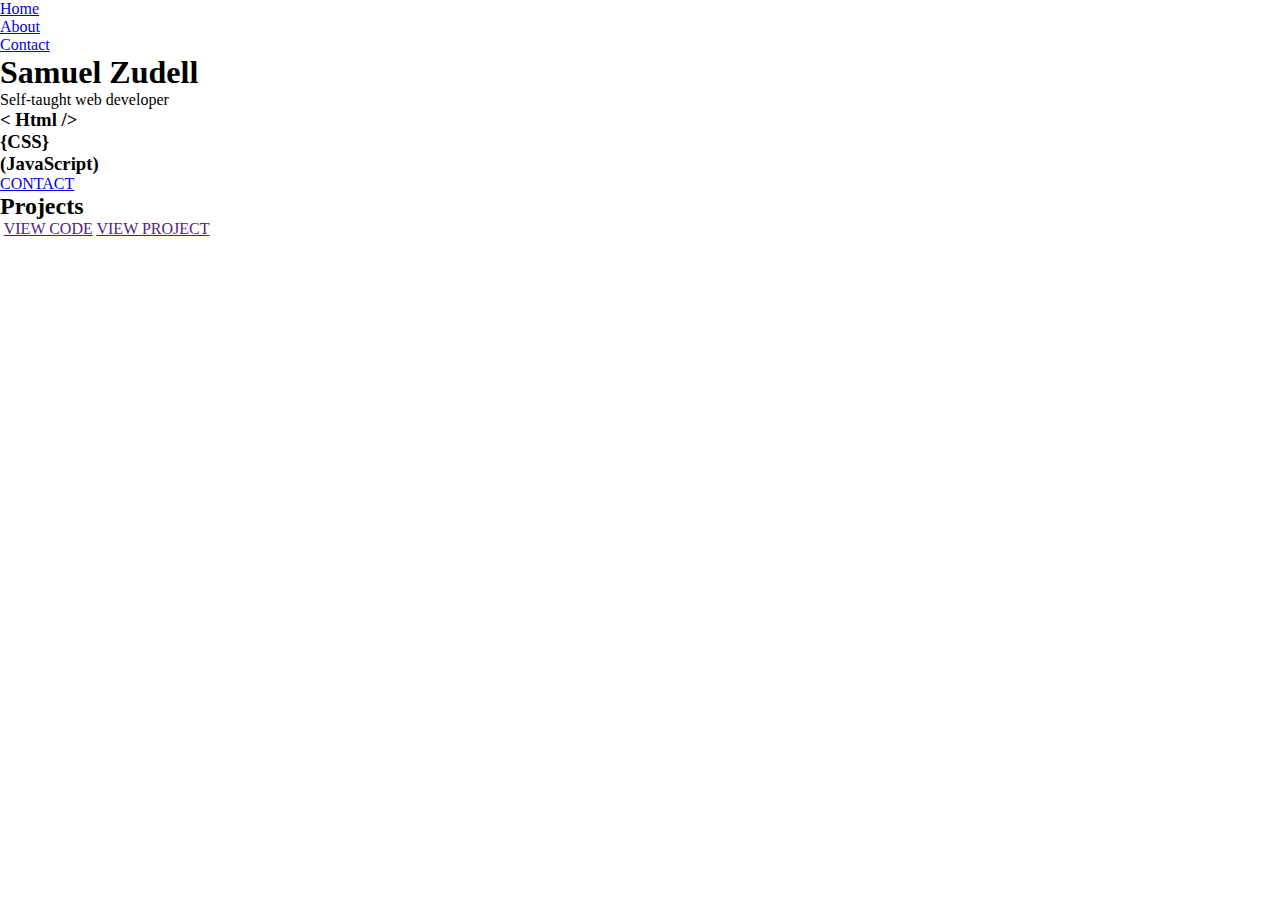
==== index.html @ f8e7d8c1 "Started home page and added nav bar to all pages" ====
<!DOCTYPE html>
<html lang="en">
<head>
    <meta charset="UTF-8">
    <meta name="viewport" content="width=device-width, initial-scale=1.0">
    <title>Portfolio</title>
    <link rel="stylesheet" href="style.css">
</head>
<body>
    <div class="nav-bar">
        <nav>
            <ul class="nav-links">
                <li><a class="nav" href="index.html">Home</a></li>
                <li><a class="nav" href="about.html">About</a></li>
                <li><a class="nav" href="contact.html">Contact</a></li>
            </ul>
            <div class="hamburger">
                <div class="line"></div>
                <div class="line"></div>
                <div class="line"></div>
            </div>
        </nav>
    </div>

    <main>
        <header>
            <h1>Samuel Zudell</h1>
            <p>Self-taught web developer</p>
        </header>
        <section class="splash">
           <h3>&lt Html /&gt</h3>
           <h3>{CSS}</h3>
           <h3>(JavaScript)</h3>
           <a href="contact.html">CONTACT</a>
        </section>
    </main>

    <div class="projects">
        <h2>Projects</h2>
        <section class="container">
            <div class="box">
                <h3 class="title"></h3>
                <img src="" alt="">
                <a href="">VIEW CODE</a>
                <a href="">VIEW PROJECT</a>
                
            </div>
        </section>
    </div>
    
</body>
</html>
---- style.css ----
*{
    margin: 0;
    padding: 0;
    box-sizing: border-box;
}
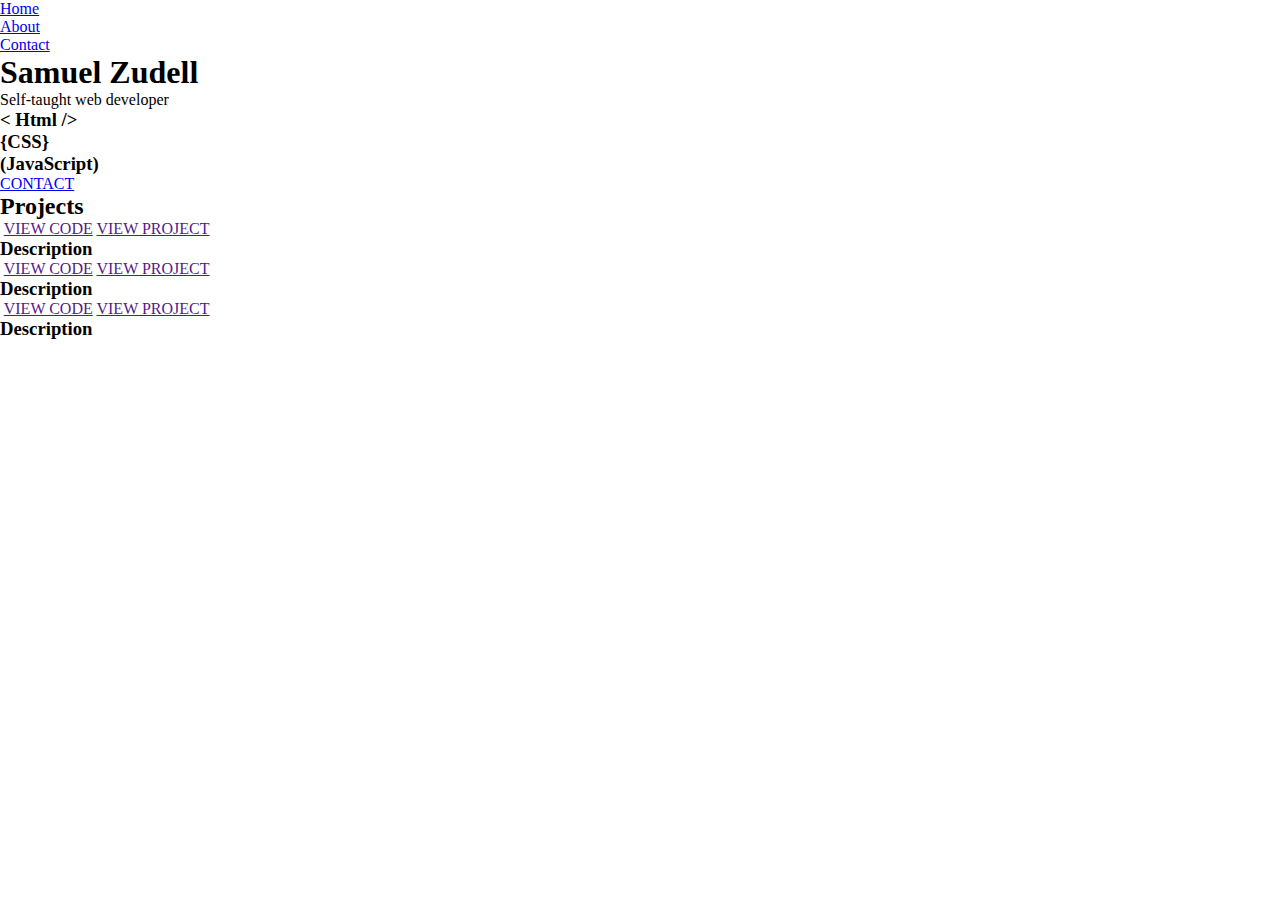
==== commit b8d5c88c: "finished basic markup for home page" ====
--- a/index.html
+++ b/index.html
@@ -43,6 +43,38 @@
                 <img src="" alt="">
                 <a href="">VIEW CODE</a>
                 <a href="">VIEW PROJECT</a>
+                <div>
+                    <h3>Description</h3>
+                    <p></p>
+                </div>
+                
+            </div>
+        </section>
+
+        <section class="container">
+            <div class="box">
+                <h3 class="title"></h3>
+                <img src="" alt="">
+                <a href="">VIEW CODE</a>
+                <a href="">VIEW PROJECT</a>
+                <div>
+                    <h3>Description</h3>
+                    <p></p>
+                </div>
+                
+            </div>
+        </section>
+
+        <section class="container">
+            <div class="box">
+                <h3 class="title"></h3>
+                <img src="" alt="">
+                <a href="">VIEW CODE</a>
+                <a href="">VIEW PROJECT</a>
+                <div>
+                    <h3>Description</h3>
+                    <p></p>
+                </div>
                 
             </div>
         </section>
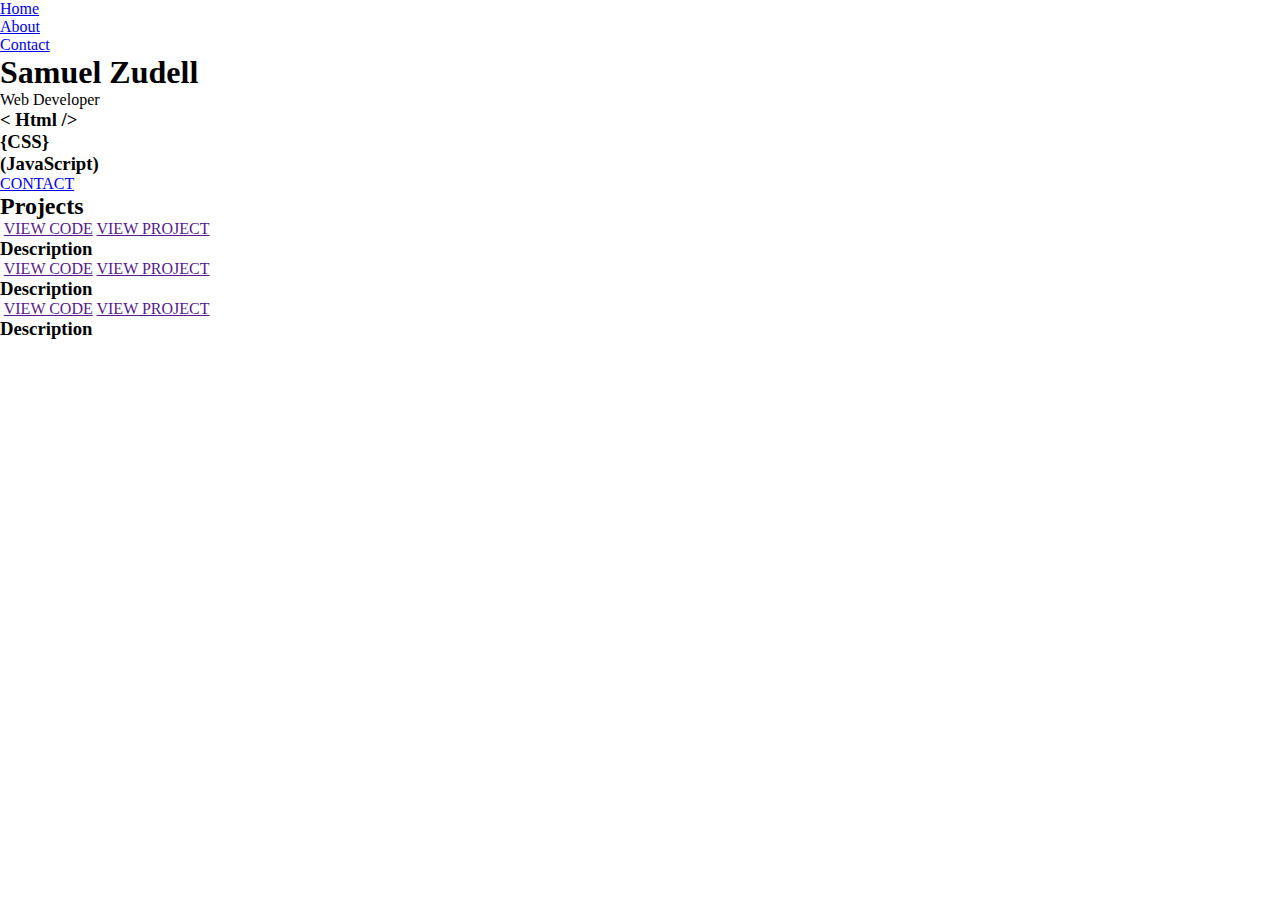
==== commit dceb3085: "styled mobile nav bar for all pages" ====
--- a/index.html
+++ b/index.html
@@ -6,7 +6,7 @@
     <title>Portfolio</title>
     <link rel="stylesheet" href="style.css">
 </head>
-<body>
+<body class="body">
     <div class="nav-bar">
         <nav>
             <ul class="nav-links">
@@ -25,7 +25,7 @@
     <main>
         <header>
             <h1>Samuel Zudell</h1>
-            <p>Self-taught web developer</p>
+            <p>Web Developer</p>
         </header>
         <section class="splash">
            <h3>&lt Html /&gt</h3>
@@ -80,5 +80,6 @@
         </section>
     </div>
     
+    <script src="index.js"></script>
 </body>
 </html>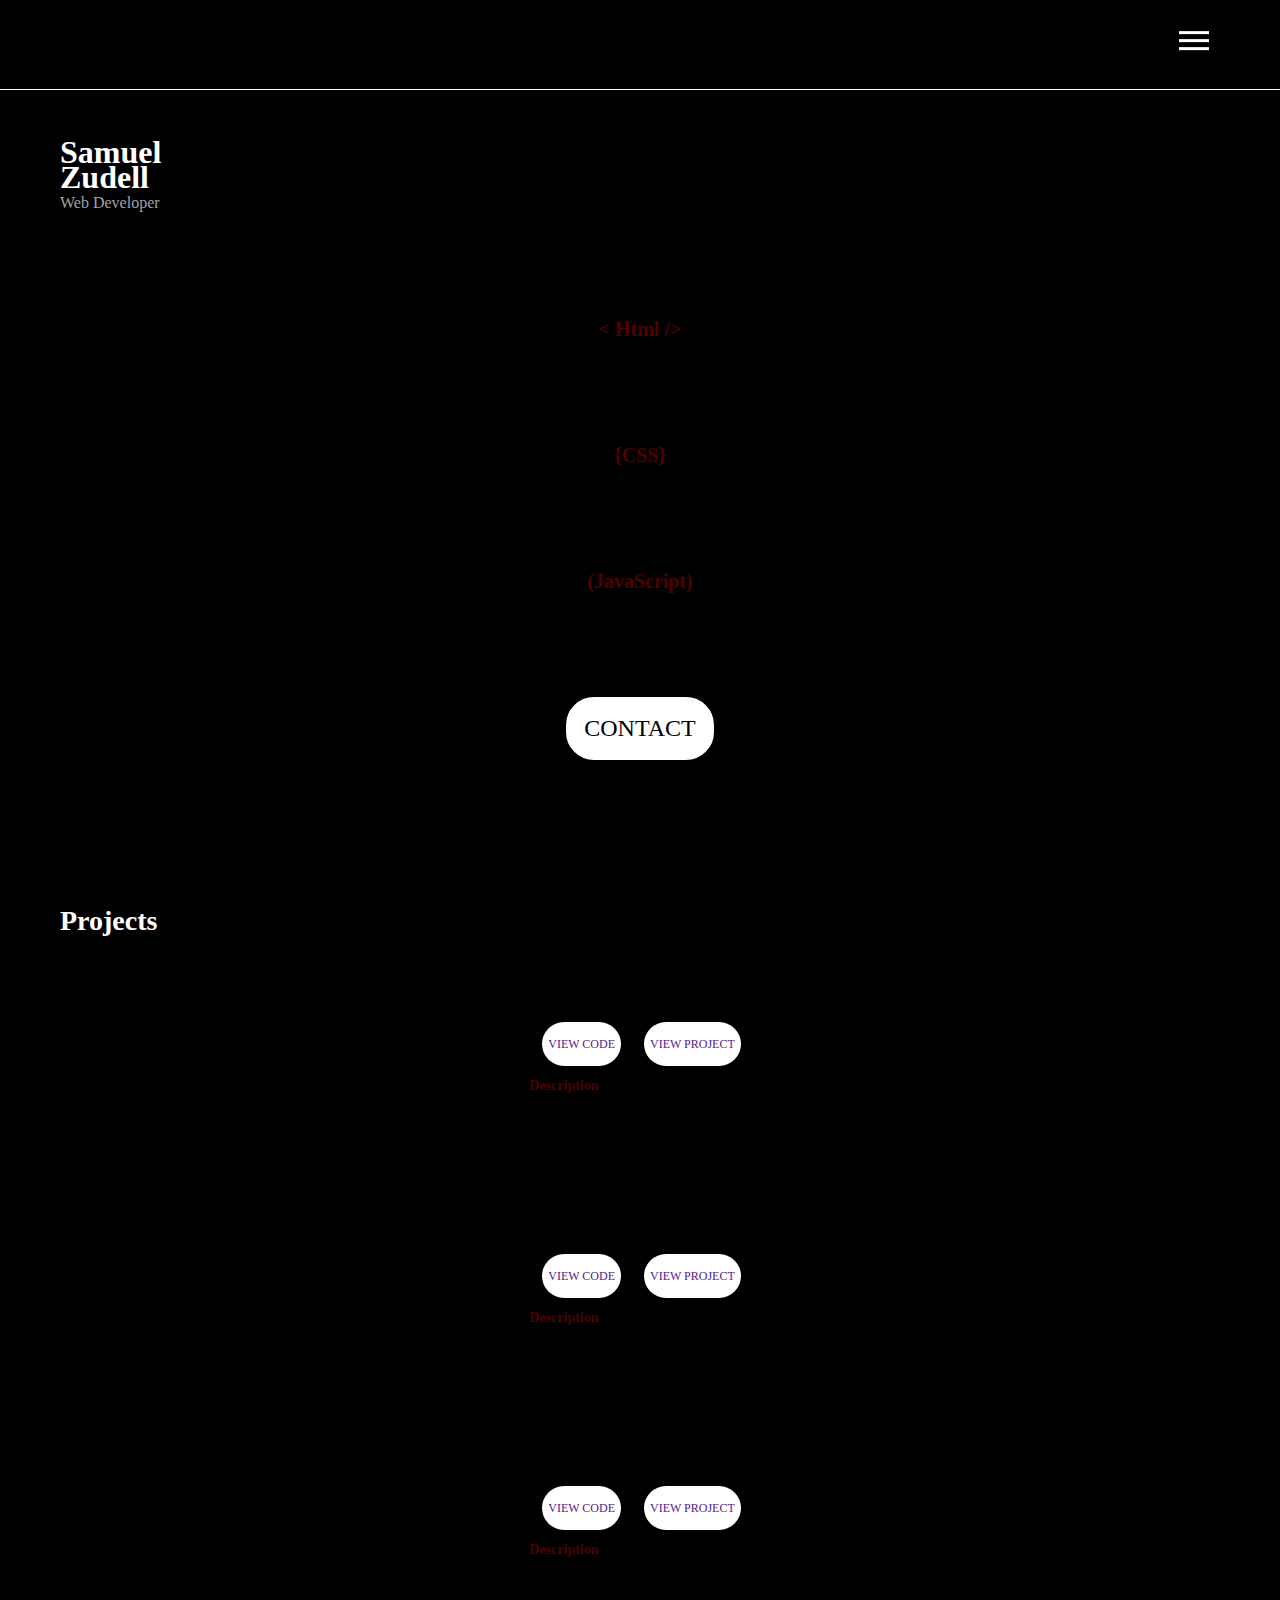
==== commit 202addd0: "styled home page for mobile devices" ====
--- a/index.html
+++ b/index.html
@@ -24,14 +24,15 @@
 
     <main>
         <header>
-            <h1>Samuel Zudell</h1>
+            <h1>Samuel</h1>
+            <h1>Zudell</h1>
             <p>Web Developer</p>
         </header>
         <section class="splash">
            <h3>&lt Html /&gt</h3>
            <h3>{CSS}</h3>
            <h3>(JavaScript)</h3>
-           <a href="contact.html">CONTACT</a>
+           <a class="cta" href="contact.html">CONTACT</a>
         </section>
     </main>
 
@@ -41,36 +42,32 @@
             <div class="box">
                 <h3 class="title"></h3>
                 <img src="" alt="">
-                <a href="">VIEW CODE</a>
-                <a href="">VIEW PROJECT</a>
+                <a class="view" href="">VIEW CODE</a>
+                <a class="view" href="">VIEW PROJECT</a>
                 <div>
                     <h3>Description</h3>
                     <p></p>
                 </div>
                 
             </div>
-        </section>
-
-        <section class="container">
+        
             <div class="box">
                 <h3 class="title"></h3>
                 <img src="" alt="">
-                <a href="">VIEW CODE</a>
-                <a href="">VIEW PROJECT</a>
+                <a class="view" href="">VIEW CODE</a>
+                <a class="view" href="">VIEW PROJECT</a>
                 <div>
                     <h3>Description</h3>
                     <p></p>
                 </div>
                 
             </div>
-        </section>
-
-        <section class="container">
+        
             <div class="box">
                 <h3 class="title"></h3>
                 <img src="" alt="">
-                <a href="">VIEW CODE</a>
-                <a href="">VIEW PROJECT</a>
+                <a class="view" href="">VIEW CODE</a>
+                <a class="view" href="">VIEW PROJECT</a>
                 <div>
                     <h3>Description</h3>
                     <p></p>
--- a/style.css
+++ b/style.css
@@ -2,4 +2,147 @@
     margin: 0;
     padding: 0;
     box-sizing: border-box;
-}+}
+
+body{
+    background: black;
+    color: white;
+    font-family: Nunito sans-serif;
+    font-size: 12px;
+}
+
+.body.open{
+    overflow: hidden;
+}
+
+.line{
+    height: 3px;
+    width: 30px;
+    background-color: white;
+    margin: 5px;
+}
+
+.hamburger{
+    position: absolute;
+    top: 3%;
+    right: 5%;
+    transform: translate(-5%, -3%);
+    cursor: pointer;
+    z-index: 3;
+}
+
+.nav-bar{
+    max-width: 100%;
+    height: 10vh;
+}
+
+.nav{
+    color: white;
+    text-decoration: none;
+    font-size: 1.5rem;
+}
+
+nav{
+    display: flex;
+    height: 100%;
+    background-color: black;
+    border-bottom: 1px white solid;
+}
+
+.nav-links{
+    list-style: none;
+    position: absolute;
+    display: flex;
+    flex-direction: column;
+    align-items: center;
+    justify-content: space-evenly;
+    width: 100%;
+    height: 100vh;
+    clip-path: circle(10px at 90% -10%);
+    -webkit-clip-path: circle(10px at 90% -10%);
+    transition: 1s ease-out;
+    background-color: black;
+    pointer-events: none;
+}
+
+.nav-links.open{
+  clip-path: circle(2400px at 90% -10%);
+  -webkit-clip-path: circle(2400px at 90% -10%);
+  pointer-events: all;
+  
+}
+
+main{
+    height: 85vh;
+}
+
+header{
+    line-height: 25px;
+    margin-top: 50px;
+    margin-left: 60px;
+}
+
+header h1{
+    font-size: 2rem;
+}
+
+header p{
+    font-size: 1rem;
+    color: rgb(163, 163, 163);
+}
+
+.splash{
+    height: 85%;
+    display: flex;
+    flex-direction: column;
+    justify-content: space-evenly;
+    align-items: center;
+}
+
+.splash h3{
+    color: rgba(255, 0, 0, 0.308);
+    font-size: 1.25rem;
+}
+
+
+
+.cta{
+    padding: .75em .75em;
+    background: white;
+    color: black;
+    border-radius: 30px;
+    text-decoration: none;
+    border: 2px solid;
+    font-size: 1.5rem;
+}
+
+.projects h2{
+    font-size: 1.75rem;
+    margin-left: 60px;
+}
+
+.container{
+    display: flex;
+    flex-direction: column;
+    justify-content: space-evenly;
+    align-items: center;
+}
+
+.box{
+    margin: 75px 0;
+}
+
+.box h3{
+    color: rgba(255, 0, 0, 0.308);
+    margin-top: 25px;
+}
+
+.view{
+    text-decoration: none;
+    padding: 1.25em .5em;
+    background-color: white;
+    border-radius: 30px;
+    margin: 10px;
+}
+
+
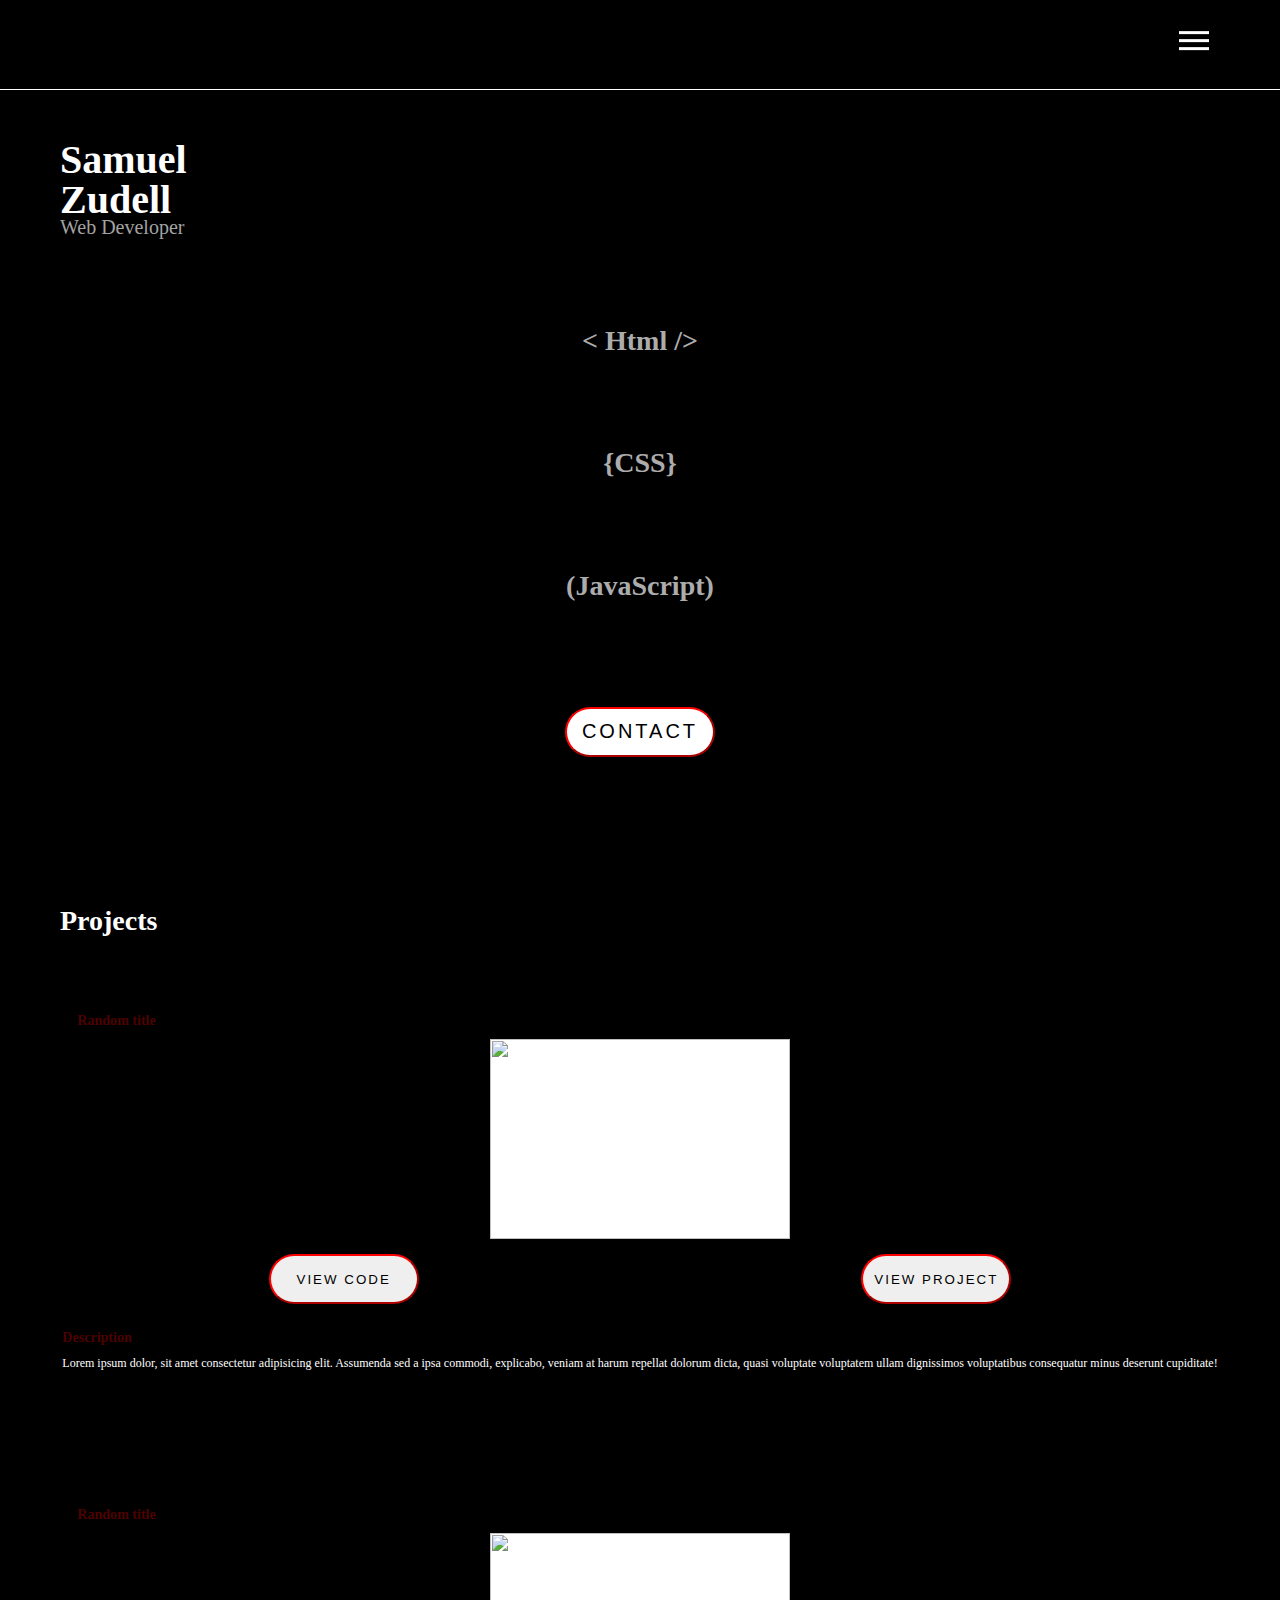
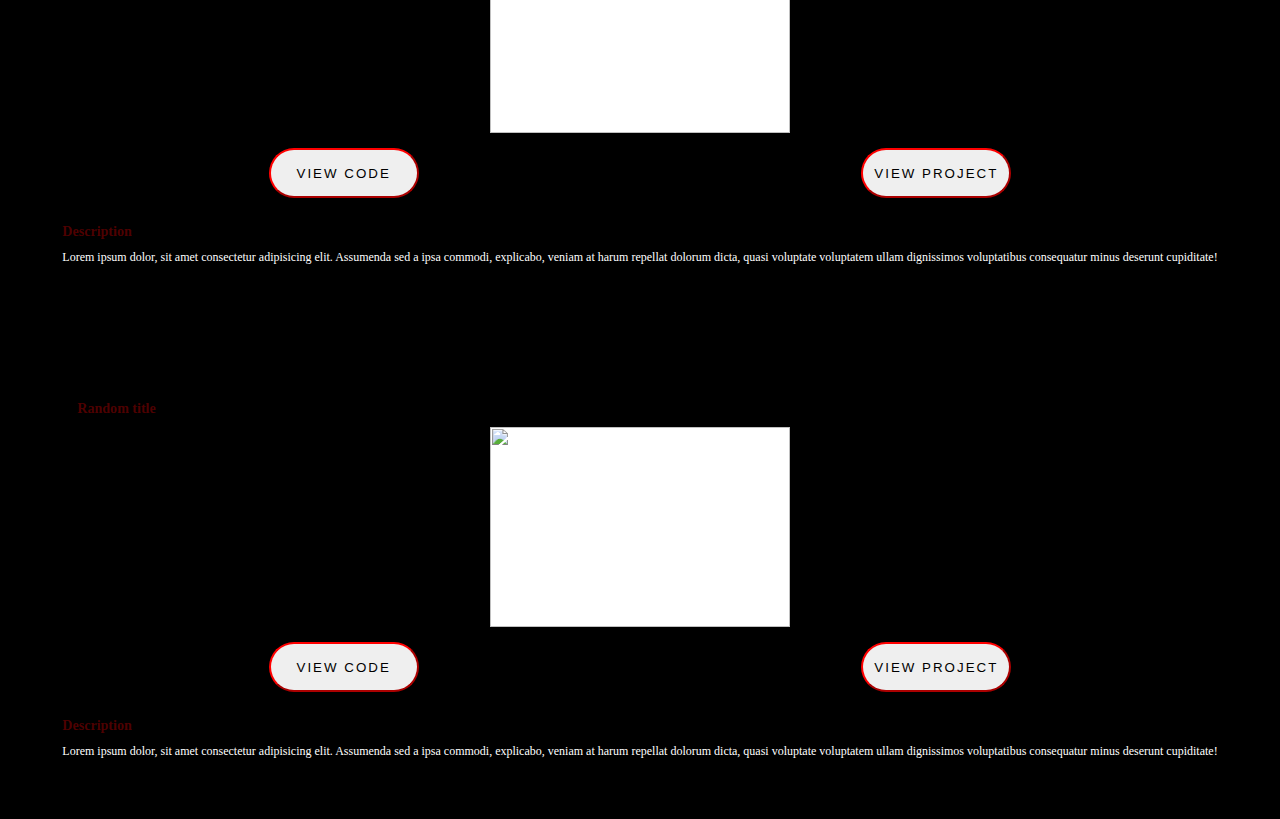
==== commit 224e71eb: "got rid of anchor tags and replaced them with buttons and added js to make buttons functional" ====
--- a/index.html
+++ b/index.html
@@ -32,48 +32,39 @@
            <h3>&lt Html /&gt</h3>
            <h3>{CSS}</h3>
            <h3>(JavaScript)</h3>
-           <a class="cta" href="contact.html">CONTACT</a>
+           <button id="cta" class="cta">CONTACT</button>
         </section>
     </main>
 
     <div class="projects">
         <h2>Projects</h2>
-        <section class="container">
+        <div class="container">
             <div class="box">
-                <h3 class="title"></h3>
+                <h3 class="title">Random title</h3>
                 <img src="" alt="">
-                <a class="view" href="">VIEW CODE</a>
-                <a class="view" href="">VIEW PROJECT</a>
-                <div>
-                    <h3>Description</h3>
-                    <p></p>
-                </div>
-                
+                <button id="btnOne" class="code">VIEW CODE</button>
+                <button id="btnTwo" class="view">VIEW PROJECT</button>
+                <h3 class="description">Description</h3>
+                <p class="text">Lorem ipsum dolor, sit amet consectetur adipisicing elit. Assumenda sed a ipsa commodi, explicabo, veniam at harum repellat dolorum dicta, quasi voluptate voluptatem ullam dignissimos voluptatibus consequatur minus deserunt cupiditate!</p>
             </div>
         
             <div class="box">
-                <h3 class="title"></h3>
+                <h3 class="title">Random title</h3>
                 <img src="" alt="">
-                <a class="view" href="">VIEW CODE</a>
-                <a class="view" href="">VIEW PROJECT</a>
-                <div>
-                    <h3>Description</h3>
-                    <p></p>
-                </div>
-                
+                <button id="btnThree" class="code">VIEW CODE</button>
+                <button id="btnFour" class="view">VIEW PROJECT</button>
+                <h3 class="description">Description</h3>
+                <p class="text">Lorem ipsum dolor, sit amet consectetur adipisicing elit. Assumenda sed a ipsa commodi, explicabo, veniam at harum repellat dolorum dicta, quasi voluptate voluptatem ullam dignissimos voluptatibus consequatur minus deserunt cupiditate!</p>
             </div>
         
             <div class="box">
-                <h3 class="title"></h3>
+                <h3 class="title">Random title</h3>
                 <img src="" alt="">
-                <a class="view" href="">VIEW CODE</a>
-                <a class="view" href="">VIEW PROJECT</a>
-                <div>
-                    <h3>Description</h3>
-                    <p></p>
-                </div>
-                
-            </div>
+                <button id="btnFive" class="code">VIEW CODE</button>
+                <button id="btnSix" class="view">VIEW PROJECT</button>
+                <h3 class="description">Description</h3>
+                <p class="text">Lorem ipsum dolor, sit amet consectetur adipisicing elit. Assumenda sed a ipsa commodi, explicabo, veniam at harum repellat dolorum dicta, quasi voluptate voluptatem ullam dignissimos voluptatibus consequatur minus deserunt cupiditate!</p>
+            </div> 
         </section>
     </div>
     
--- a/style.css
+++ b/style.css
@@ -2,6 +2,11 @@
     margin: 0;
     padding: 0;
     box-sizing: border-box;
+}
+
+h3{
+    margin: 0;
+    padding: 0;
 }
 
 body{
@@ -77,43 +82,45 @@
 }
 
 header{
-    line-height: 25px;
+    line-height: 40px;
     margin-top: 50px;
     margin-left: 60px;
 }
 
 header h1{
-    font-size: 2rem;
+    font-size: 2.5rem;
 }
 
 header p{
-    font-size: 1rem;
+    font-size: 1.25rem;
     color: rgb(163, 163, 163);
+    line-height: 15px;
 }
 
 .splash{
-    height: 85%;
+    height: 80%;
     display: flex;
     flex-direction: column;
     justify-content: space-evenly;
     align-items: center;
 }
 
+
 .splash h3{
-    color: rgba(255, 0, 0, 0.308);
-    font-size: 1.25rem;
+    color: rgb(172, 172, 172);
+    font-size: 1.75rem;
+    
 }
 
 
 
 .cta{
-    padding: .75em .75em;
     background: white;
     color: black;
     border-radius: 30px;
-    text-decoration: none;
-    border: 2px solid;
-    font-size: 1.5rem;
+    border-color: red;
+    letter-spacing: 3px;
+    font-size: 1.25rem;
 }
 
 .projects h2{
@@ -129,20 +136,76 @@
 }
 
 .box{
-    margin: 75px 0;
-}
+    margin: 50px 0;
+    display: grid;
+    grid-template-columns: 1fr 1fr;
+    grid-template-areas: 
+    "title title"
+    "img img"
+    "code project"
+    "description description"
+    "text text"
+    ;
+}
+
+.title{
+    grid-area: title;
+}
+
+img{
+    grid-area: img;
+    margin: auto;
+}
+
+.code{
+    grid-area: code;
+}
+
+.view{
+    grid-area: project;
+}
+
+.description{
+    grid-area: description;
+    margin-left: 15px;
+}
+
+.text{
+    grid-area: text;
+    grid-column: 1 / span 2;
+    margin: 10px 15px;
+}
+
+
 
 .box h3{
     color: rgba(255, 0, 0, 0.308);
     margin-top: 25px;
 }
 
-.view{
-    text-decoration: none;
-    padding: 1.25em .5em;
-    background-color: white;
+.title{
+    margin-bottom: 10px;
+    margin-left: 30px;
+}
+
+button{
+    height: 50px;
+    width: 150px;
     border-radius: 30px;
-    margin: 10px;
-}
-
-
+    letter-spacing: 2px;
+    border-color: red;
+    margin-left: auto;
+    margin-right: auto;
+    margin-top: 15px;
+}
+
+
+
+
+img{
+    background: white;
+    height: 200px;
+    width: 300px;
+}
+
+
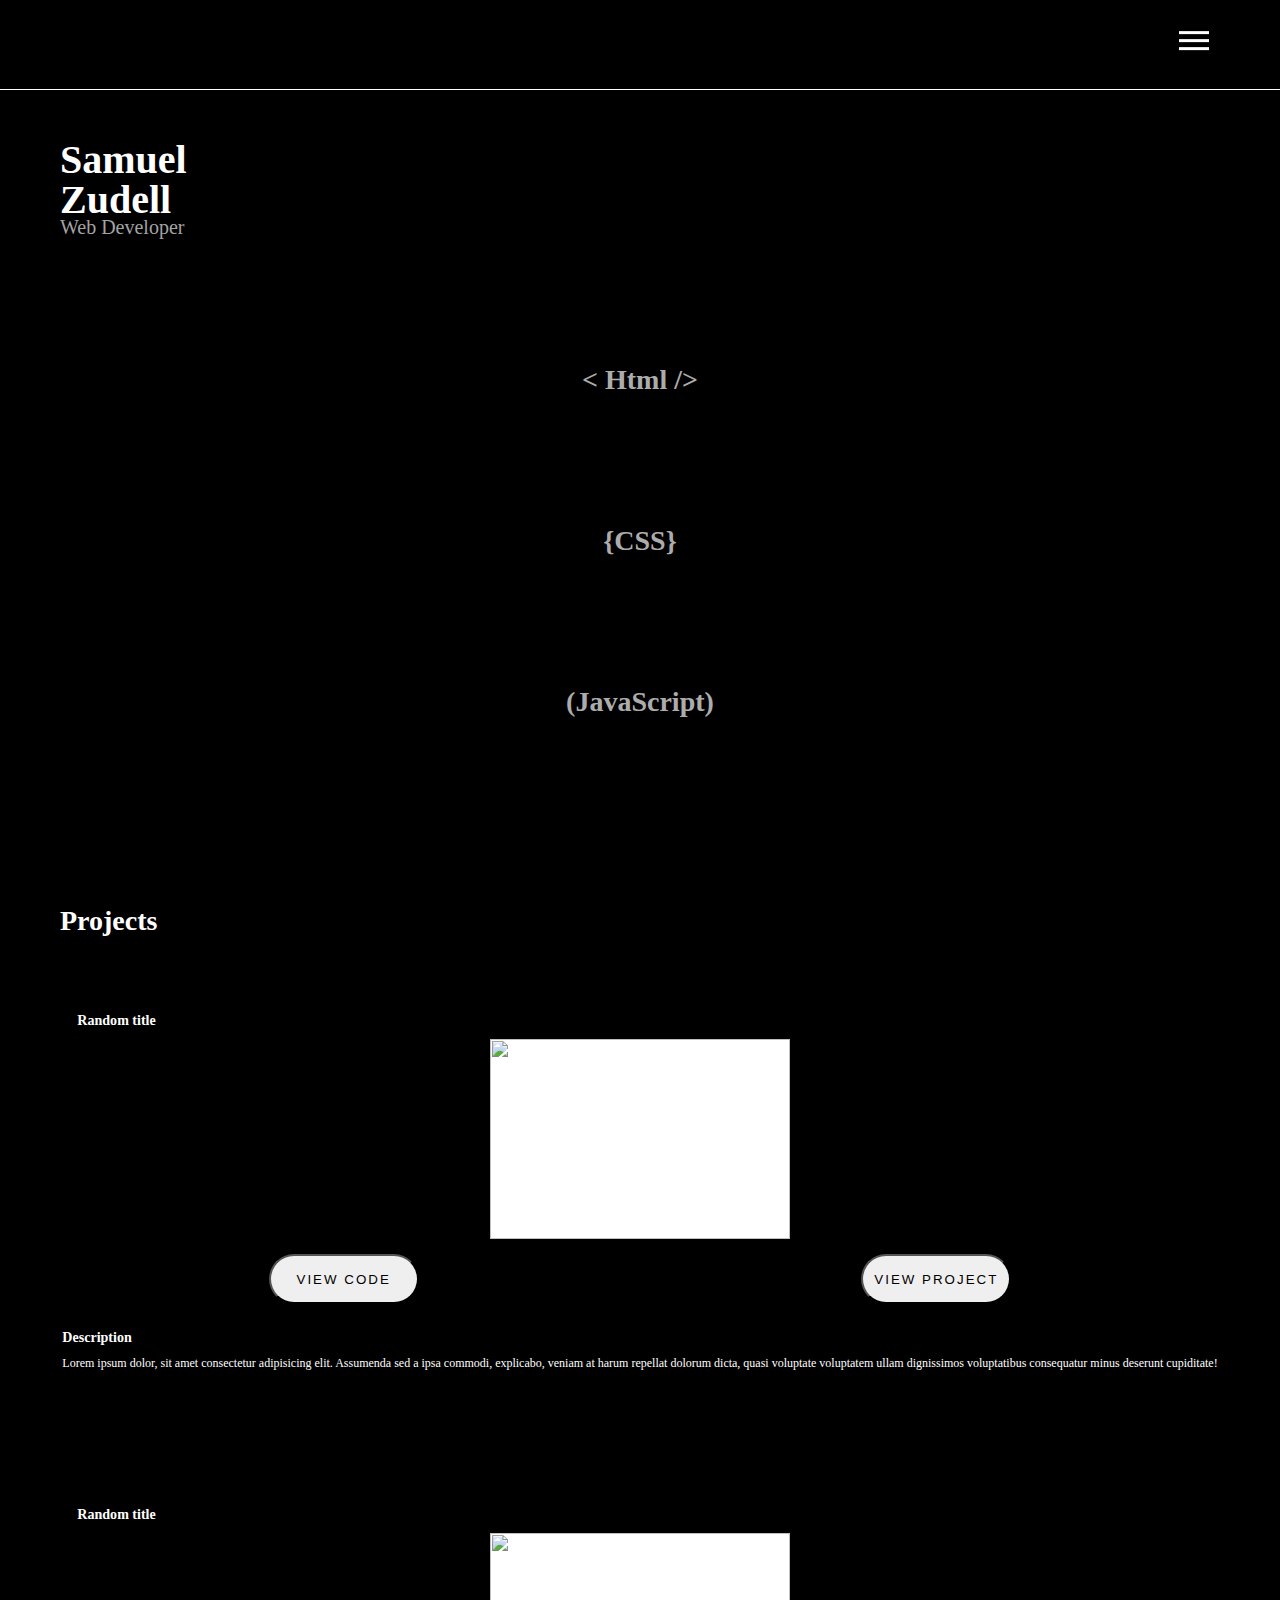
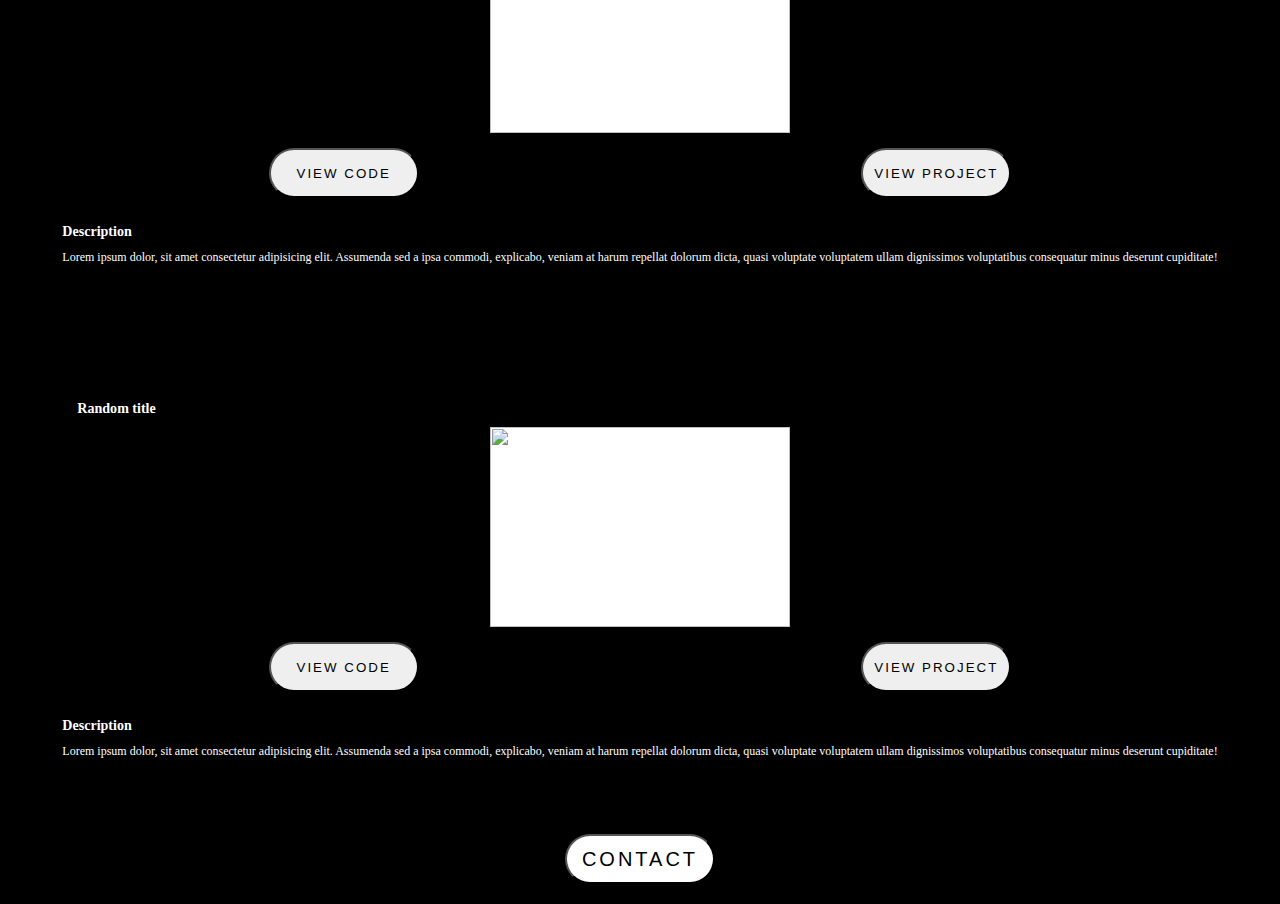
==== commit 0e041704: "did some final tweaks to buttons on other pages" ====
--- a/index.html
+++ b/index.html
@@ -32,7 +32,6 @@
            <h3>&lt Html /&gt</h3>
            <h3>{CSS}</h3>
            <h3>(JavaScript)</h3>
-           <button id="cta" class="cta">CONTACT</button>
         </section>
     </main>
 
@@ -64,8 +63,8 @@
                 <button id="btnSix" class="view">VIEW PROJECT</button>
                 <h3 class="description">Description</h3>
                 <p class="text">Lorem ipsum dolor, sit amet consectetur adipisicing elit. Assumenda sed a ipsa commodi, explicabo, veniam at harum repellat dolorum dicta, quasi voluptate voluptatem ullam dignissimos voluptatibus consequatur minus deserunt cupiditate!</p>
-            </div> 
-        </section>
+            </div>
+            <button id="cta" class="cta">CONTACT</button> 
     </div>
     
     <script src="index.js"></script>
--- a/style.css
+++ b/style.css
@@ -118,9 +118,9 @@
     background: white;
     color: black;
     border-radius: 30px;
-    border-color: red;
     letter-spacing: 3px;
     font-size: 1.25rem;
+    margin-bottom: 20px;
 }
 
 .projects h2{
@@ -179,7 +179,7 @@
 
 
 .box h3{
-    color: rgba(255, 0, 0, 0.308);
+    
     margin-top: 25px;
 }
 
@@ -193,7 +193,6 @@
     width: 150px;
     border-radius: 30px;
     letter-spacing: 2px;
-    border-color: red;
     margin-left: auto;
     margin-right: auto;
     margin-top: 15px;
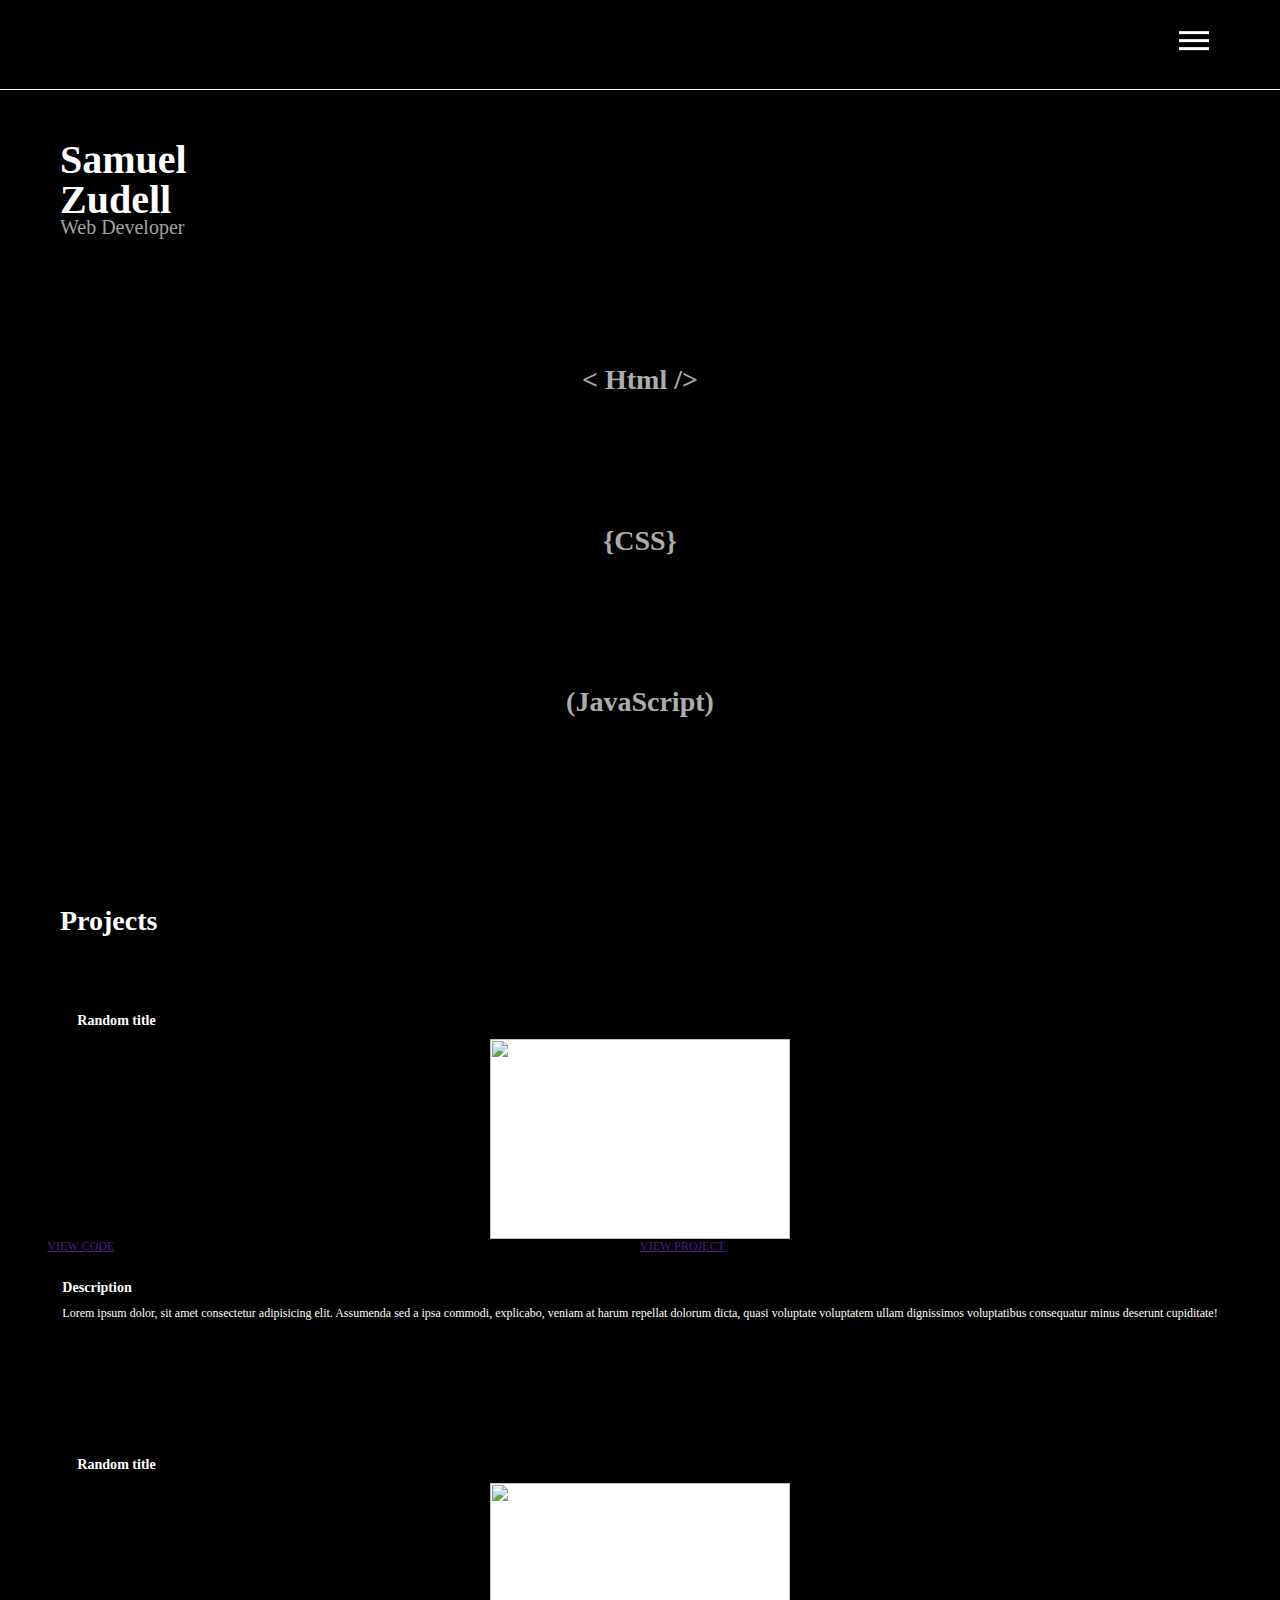
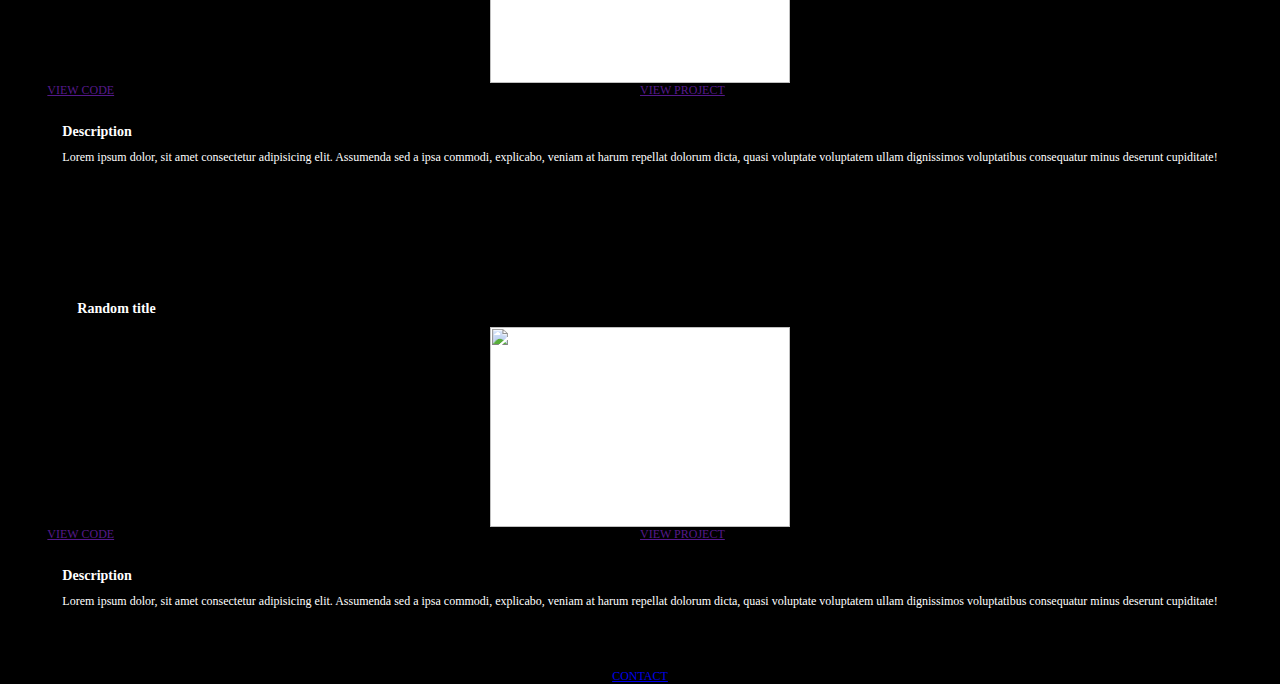
==== commit afbf270d: "going back to anchor tags to be able to see link when hovering over button" ====
--- a/index.html
+++ b/index.html
@@ -41,8 +41,8 @@
             <div class="box">
                 <h3 class="title">Random title</h3>
                 <img src="" alt="">
-                <button id="btnOne" class="code">VIEW CODE</button>
-                <button id="btnTwo" class="view">VIEW PROJECT</button>
+                <a class="code" href="">VIEW CODE</a>
+                <a class="view" href="">VIEW PROJECT</a>
                 <h3 class="description">Description</h3>
                 <p class="text">Lorem ipsum dolor, sit amet consectetur adipisicing elit. Assumenda sed a ipsa commodi, explicabo, veniam at harum repellat dolorum dicta, quasi voluptate voluptatem ullam dignissimos voluptatibus consequatur minus deserunt cupiditate!</p>
             </div>
@@ -50,8 +50,8 @@
             <div class="box">
                 <h3 class="title">Random title</h3>
                 <img src="" alt="">
-                <button id="btnThree" class="code">VIEW CODE</button>
-                <button id="btnFour" class="view">VIEW PROJECT</button>
+                <a class="code" href="">VIEW CODE</a>
+                <a class="view" href="">VIEW PROJECT</a>
                 <h3 class="description">Description</h3>
                 <p class="text">Lorem ipsum dolor, sit amet consectetur adipisicing elit. Assumenda sed a ipsa commodi, explicabo, veniam at harum repellat dolorum dicta, quasi voluptate voluptatem ullam dignissimos voluptatibus consequatur minus deserunt cupiditate!</p>
             </div>
@@ -59,12 +59,12 @@
             <div class="box">
                 <h3 class="title">Random title</h3>
                 <img src="" alt="">
-                <button id="btnFive" class="code">VIEW CODE</button>
-                <button id="btnSix" class="view">VIEW PROJECT</button>
+                <a class="code" href="">VIEW CODE</a>
+                <a class="view" href="">VIEW PROJECT</a>
                 <h3 class="description">Description</h3>
                 <p class="text">Lorem ipsum dolor, sit amet consectetur adipisicing elit. Assumenda sed a ipsa commodi, explicabo, veniam at harum repellat dolorum dicta, quasi voluptate voluptatem ullam dignissimos voluptatibus consequatur minus deserunt cupiditate!</p>
             </div>
-            <button id="cta" class="cta">CONTACT</button> 
+            <a href="contact.html">CONTACT</a>
     </div>
     
     <script src="index.js"></script>
